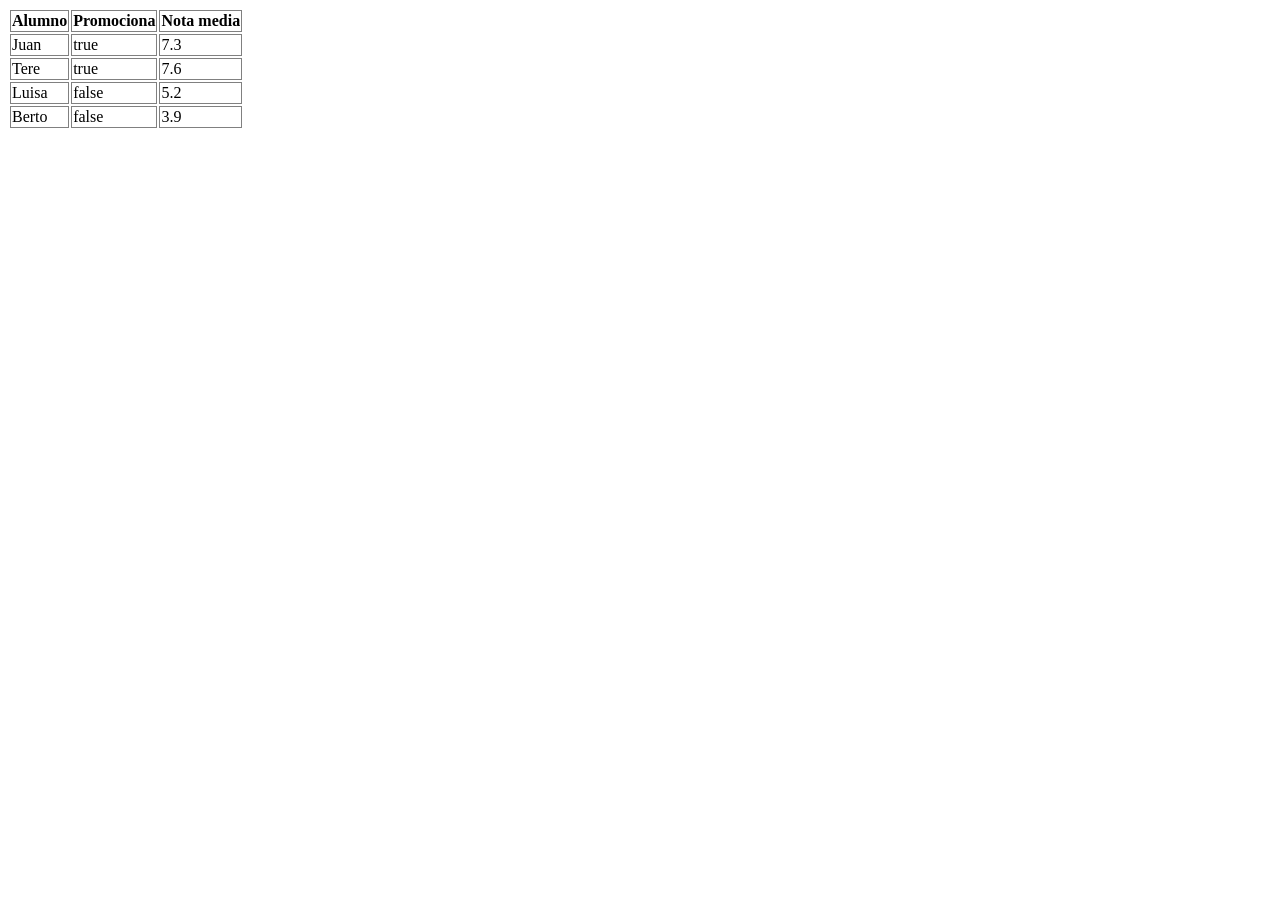
==== Prueba 4 (Snippets)/index.html @ c49046a4 "Prueba4" ====
<!DOCTYPE html>
<html lang="en">
<head>
    <meta charset="UTF-8">
    <meta name="viewport" content="width=device-width, initial-scale=1.0">
    <title>Document</title>
    <script src="script.js" defer></script>
    <link rel="stylesheet" href="style.css">
</head>
<body>
    
</body>
</html>
---- Prueba 4 (Snippets)/style.css ----
th, td {
    border: 1px solid gray;
}
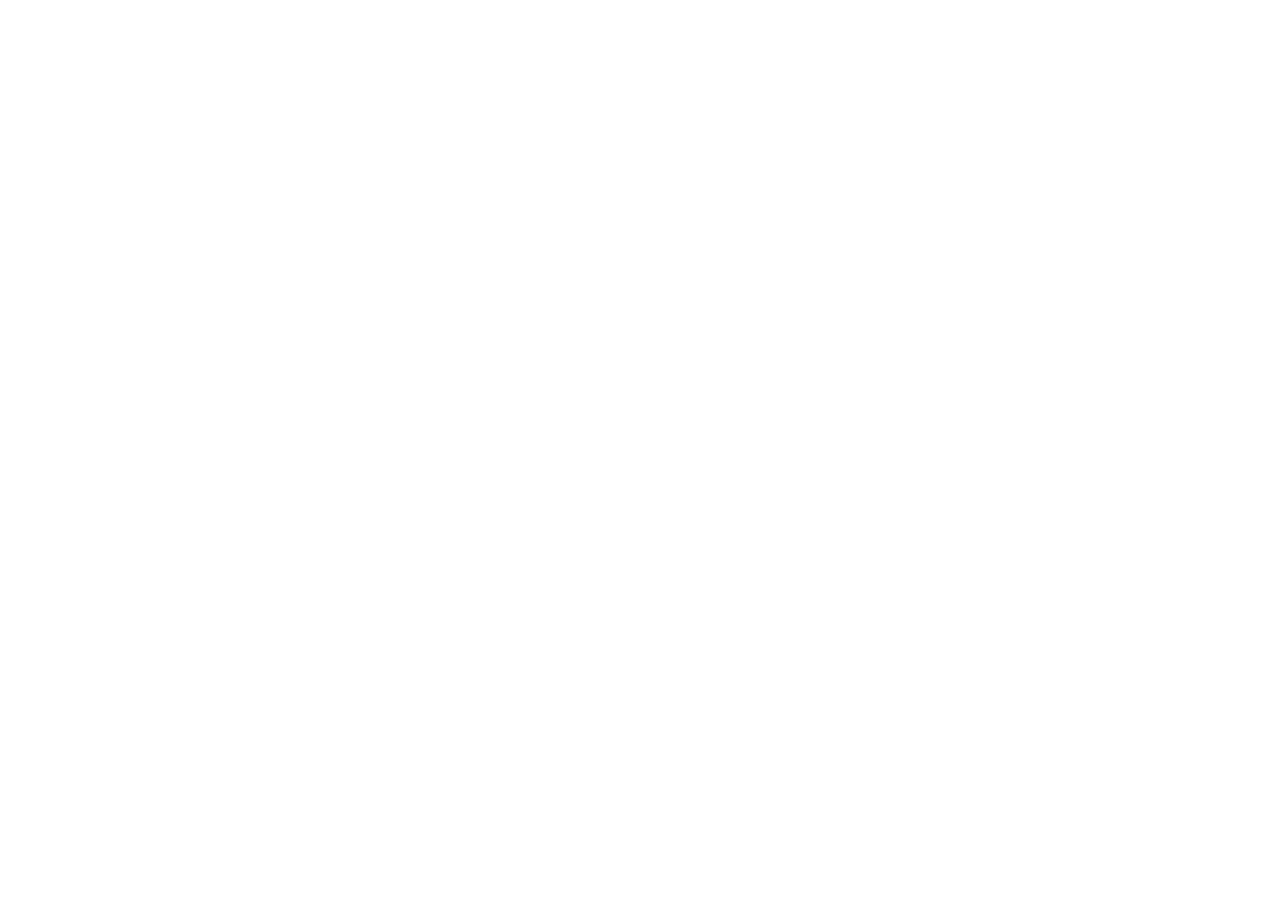
==== commit 8d8b4fce: "Prueba arrays y listas" ====
--- a/Prueba 4 (Snippets)/index.html
+++ b/Prueba 4 (Snippets)/index.html
@@ -4,7 +4,7 @@
     <meta charset="UTF-8">
     <meta name="viewport" content="width=device-width, initial-scale=1.0">
     <title>Document</title>
-    <script src="script.js" defer></script>
+    <script src="script2.js" defer></script>
     <link rel="stylesheet" href="style.css">
 </head>
 <body>
